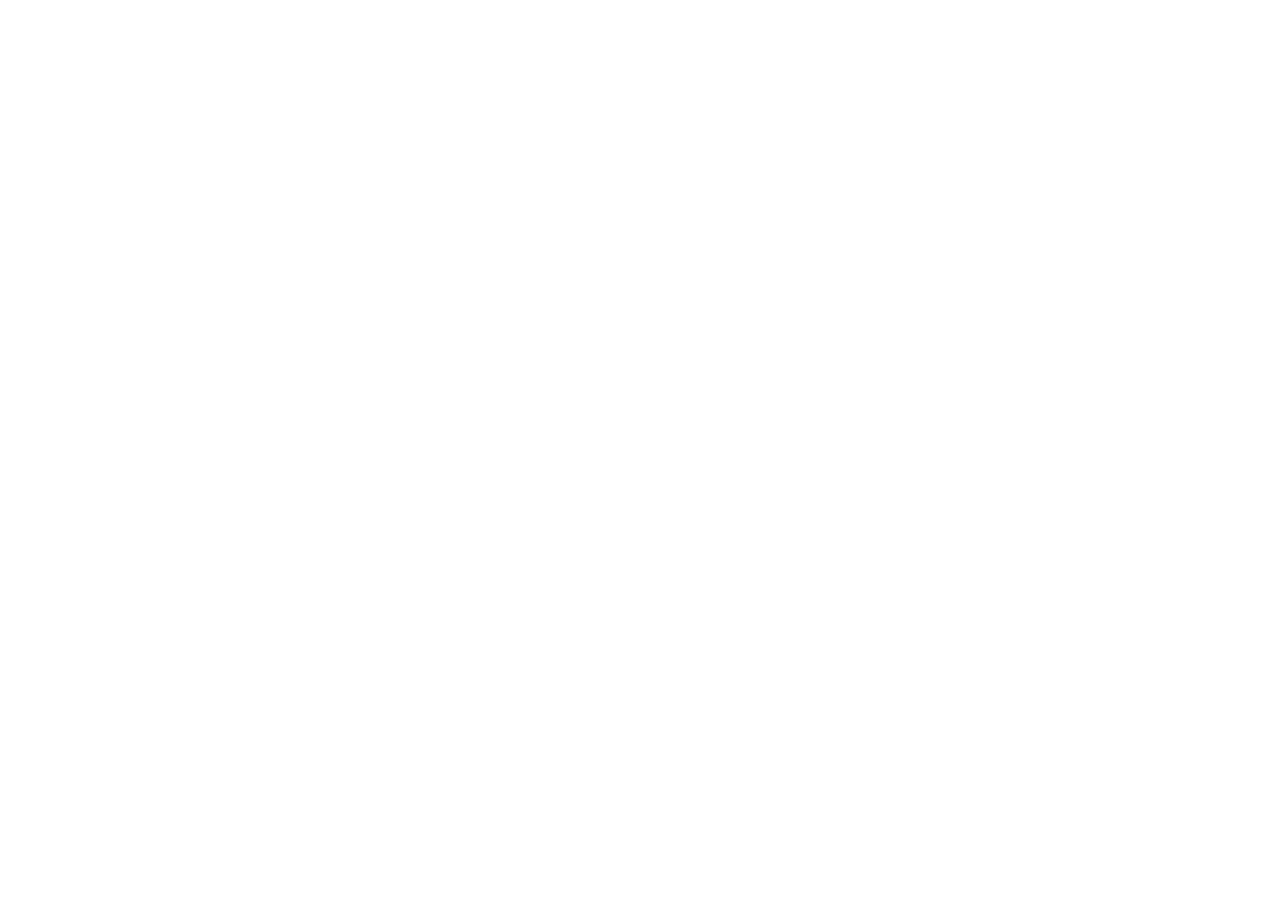
==== index.html @ e7447dc5 "day 1" ====
<!-- <!DOCTYPE html>
<html>
    <head>
        <title>

        </title>
    </head>
<body>
    <main>
        <div id="stores">



        </div>
    </main>
    <footer>

    </footer>
    <script src="js/app.js"></script>
</body>
</html> -->
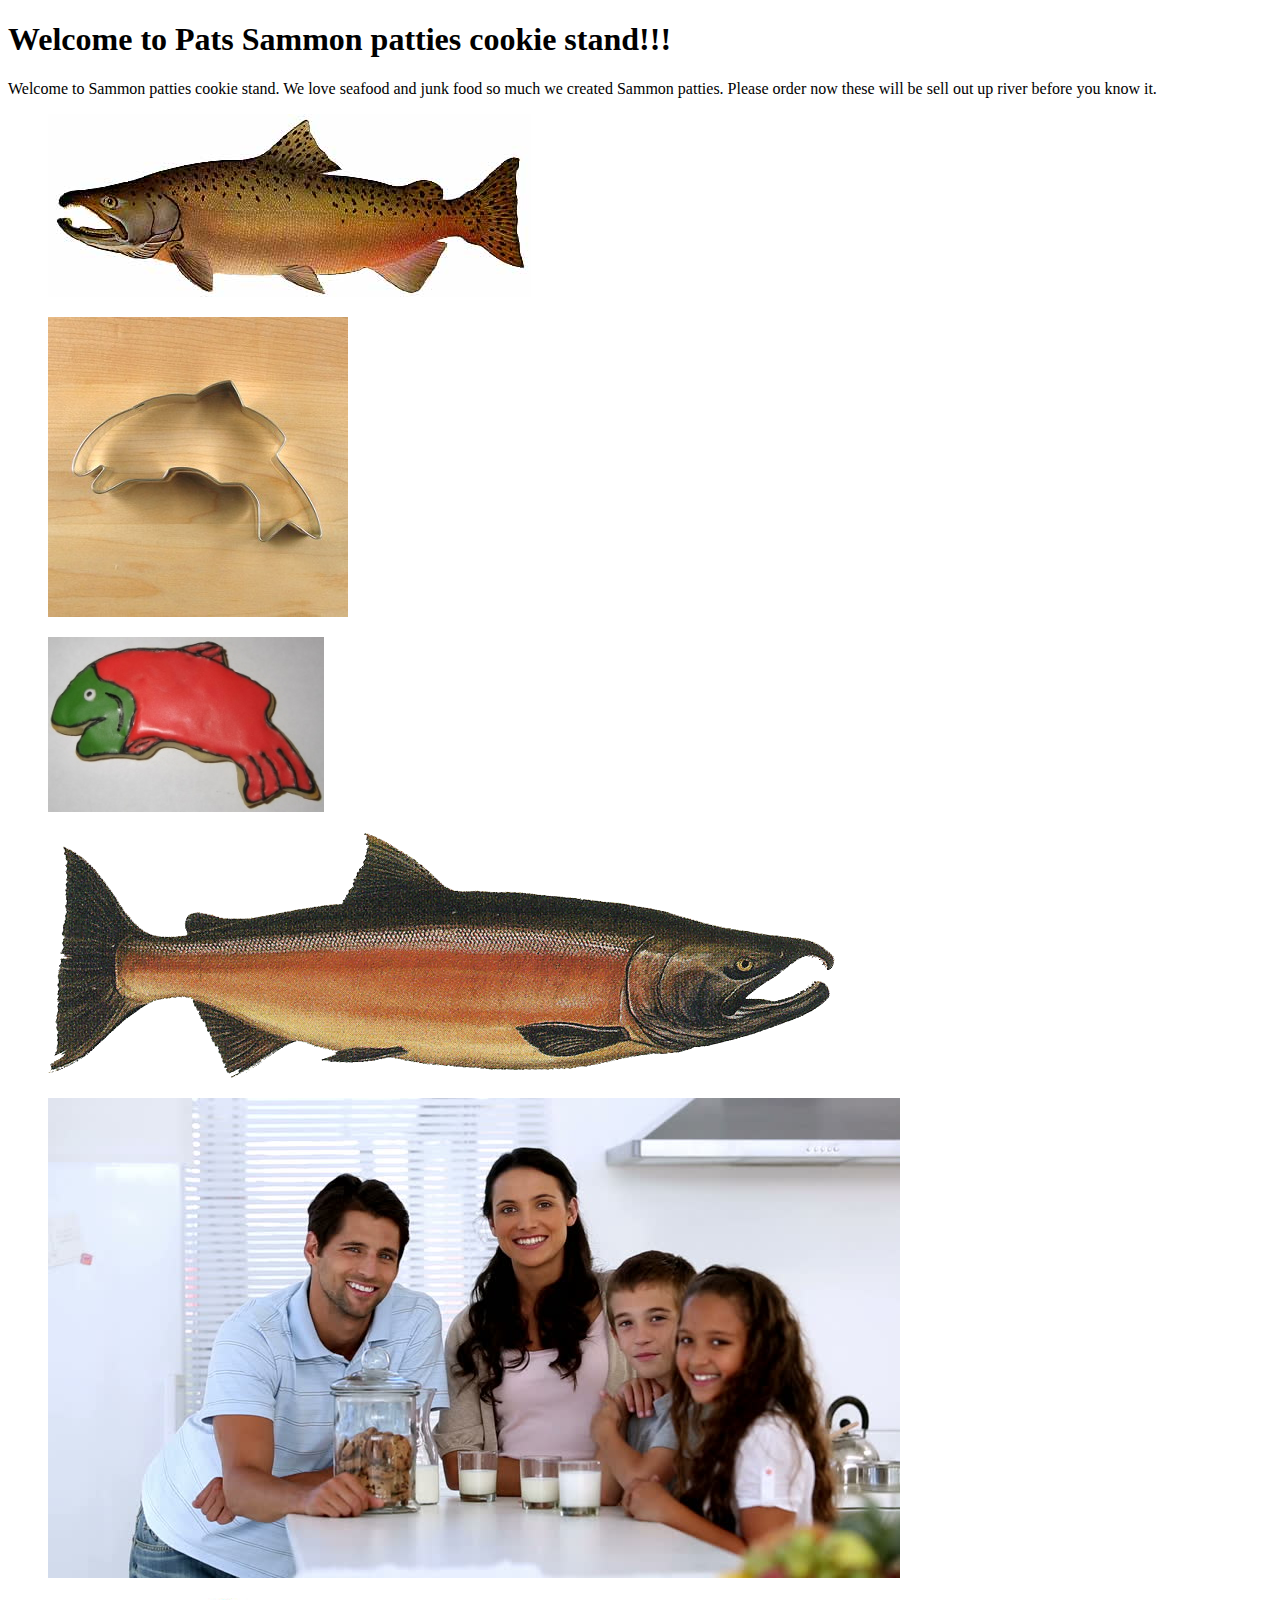
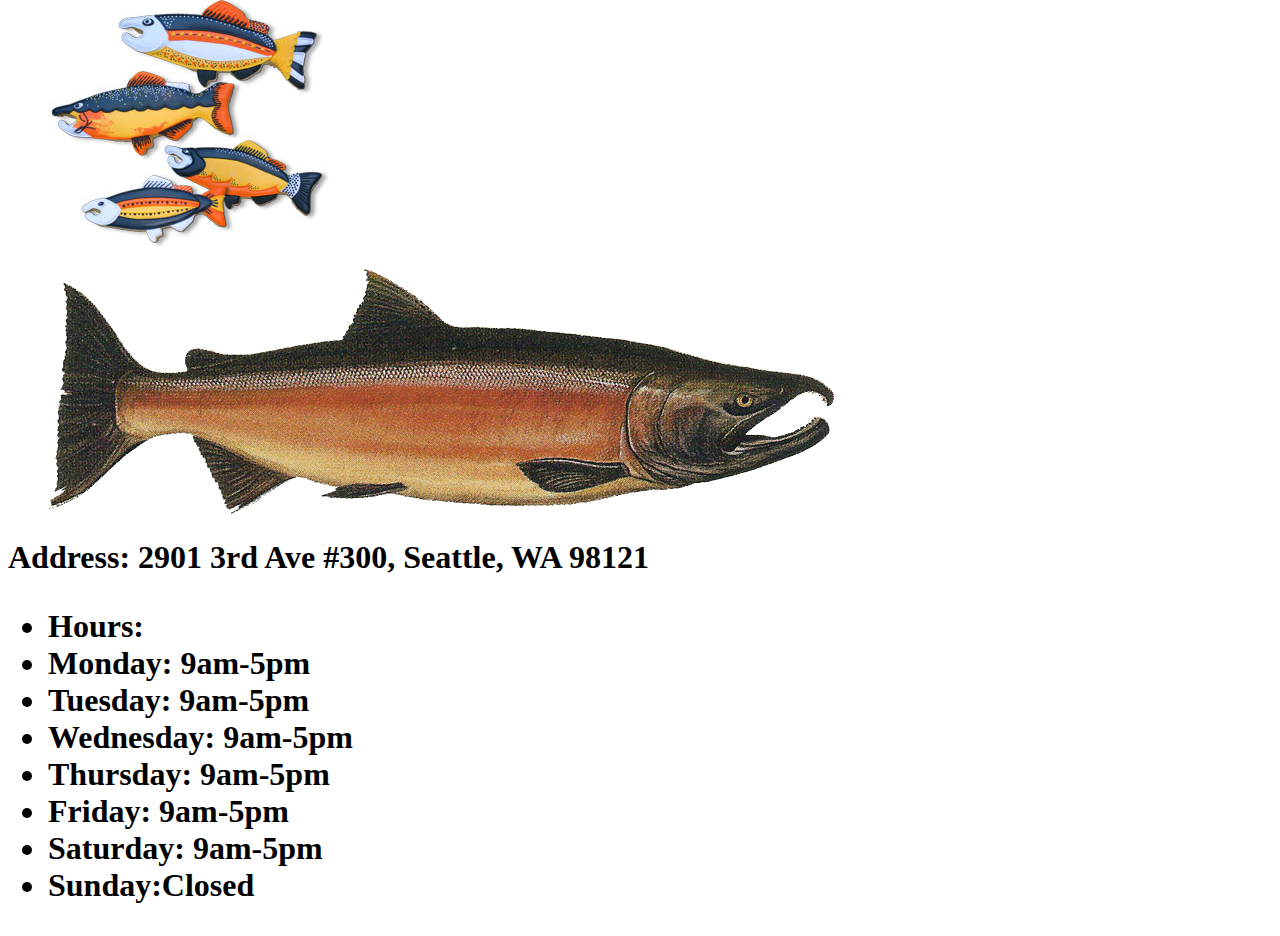
==== commit 976fdfbc: "indexpictures" ====
--- a/index.html
+++ b/index.html
@@ -1,21 +1,80 @@
-<!-- <!DOCTYPE html>
+<!DOCTYPE html>
 <html>
     <head>
         <title>
-
+            <h1>Welcome to Pats Sammon patties cookie stand!!!</h1>
         </title>
     </head>
 <body>
     <main>
-        <div id="stores">
+        <!-- <div id="stores"> --><h1>Welcome to Pats Sammon patties cookie stand!!!</h1>
+          <article>
+            <article>
+
+                
+                <p> Welcome to Sammon patties cookie stand. We love seafood and junk food so much we created Sammon patties. Please order now these will be sell out up river before you know it.</p>
+                  <ul>  
+                <div></div>
+                <img src= /img/chinook.jpg>
+                    <p></p>
+                    <img src= /img/cutter.jpeg>
+                   
+                    <p></p>
+                    <img src= /img/frosted-cookie.jpg>
+                    <p></p>
+                    <img src= /img/salmon.png>
+                </ul> 
+                <ul>
+
+                        <p></p>
+                        <img src= /img/family.jpg>
+                        <p></p>
+                        <img src= /img/fish.jpg>
+                        <p></p>
+                        <img src= /img/salmon.png>
+               
+                    </ul>
+            </article>
+
+
+
+        </div>
+
+
+        <div>
+
+
+                
+
 
 
 
         </div>
     </main>
     <footer>
+        <h1>Address: 2901 3rd Ave #300, Seattle, WA 98121
+                <ul>
+                      
+                    <li> Hours: </li> 
+                    <li>Monday: 9am-5pm</li>
+                    <li>Tuesday: 9am-5pm</li>
+                    <li>Wednesday: 9am-5pm</li>
+                    <li>Thursday: 9am-5pm</li>
+                    <li>Friday: 9am-5pm</li>
+                    <li>Saturday: 9am-5pm</li>
+                    <li>Sunday:Closed</li>
 
+                        
+
+                  
+
+
+                </ul>
+            
+            </ul>    
+            </h1>
+                </footer>
     </footer>
-    <script src="js/app.js"></script>
+    <!-- <script src="js/app.js"></script> -->
 </body>
-</html> -->+</html>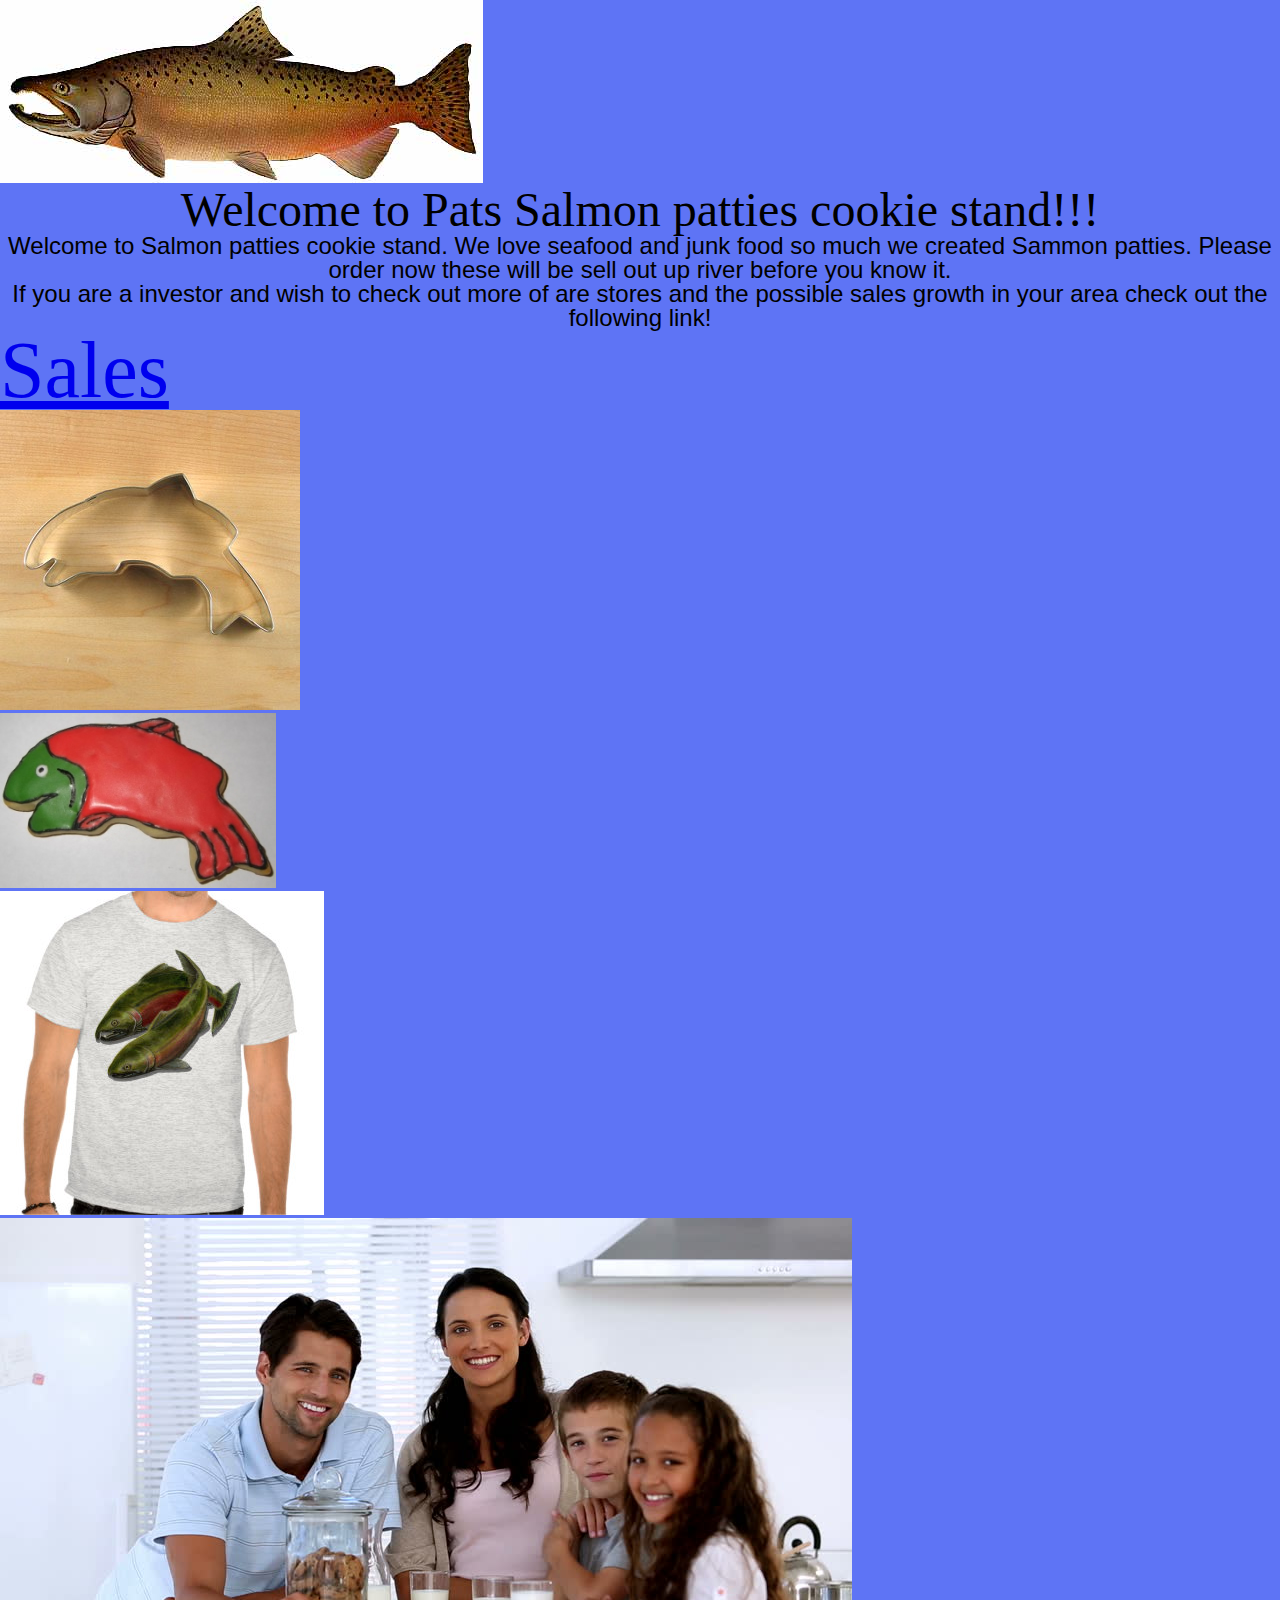
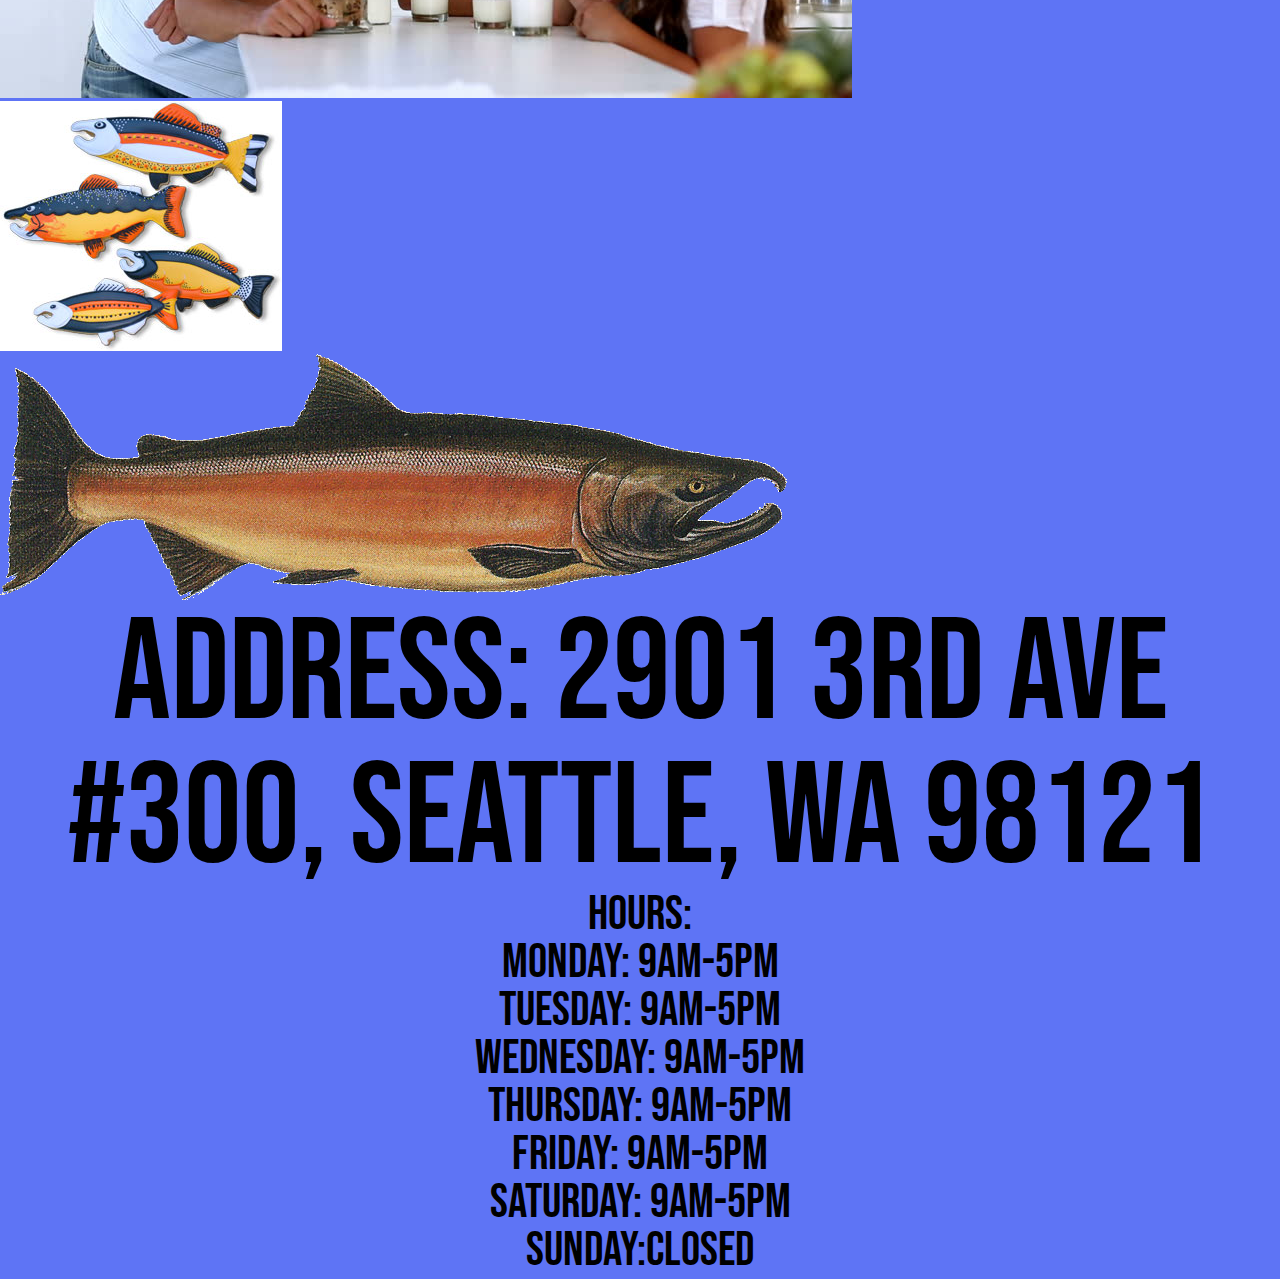
==== commit 023d0e85: "finaldone" ====
--- a/index.html
+++ b/index.html
@@ -1,37 +1,51 @@
 <!DOCTYPE html>
 <html>
     <head>
+            <link rel="stylesheet" href="css/reset.css">
+            <link rel="stylesheet" href="css/index.css">
+            <link href="https://fonts.googleapis.com/css?family=Bebas+Neue&display=swap" rel="stylesheet">
         <title>
-            <h1>Welcome to Pats Sammon patties cookie stand!!!</h1>
+            Salmon Cookies
         </title>
     </head>
 <body>
     <main>
-        <!-- <div id="stores"> --><h1>Welcome to Pats Sammon patties cookie stand!!!</h1>
+
+        <section><img class = "hello" src= /img/chinook.jpg></section>
+       <h1>Welcome to Pats Salmon patties cookie stand!!!</h1>
           <article>
             <article>
 
                 
-                <p> Welcome to Sammon patties cookie stand. We love seafood and junk food so much we created Sammon patties. Please order now these will be sell out up river before you know it.</p>
-                  <ul>  
+                <p> Welcome to Salmon patties cookie stand. We love seafood and junk food so much we created Sammon patties. Please order now these will be sell out up river before you know it.<p>
+                   
+                 <section>  
+                <p>If you are a investor and wish to check out more of are stores and the possible sales growth in your area check out the following link!</p>
+            </section> 
+                
+                <ul>  
+                        <ul>
+                           
+                            <li><a class = "link" href="sales.html">Sales</a></li>
+                        </ul>
+
                 <div></div>
-                <img src= /img/chinook.jpg>
                     <p></p>
-                    <img src= /img/cutter.jpeg>
+                    <img class = "pic" src= /img/cutter.jpeg>
                    
                     <p></p>
-                    <img src= /img/frosted-cookie.jpg>
+                    <img class = "pic" src= /img/frosted-cookie.jpg>
                     <p></p>
-                    <img src= /img/salmon.png>
+                    <img class = "pic" src= /img/shirt.jpg>
                 </ul> 
                 <ul>
 
                         <p></p>
-                        <img src= /img/family.jpg>
+                        <img class = "pic" src= /img/family.jpg>
                         <p></p>
-                        <img src= /img/fish.jpg>
+                        <img class = "pic" src= /img/fish.jpg>
                         <p></p>
-                        <img src= /img/salmon.png>
+                        <img class = "pic" src= /img/salmon.png>
                
                     </ul>
             </article>
@@ -52,7 +66,7 @@
         </div>
     </main>
     <footer>
-        <h1>Address: 2901 3rd Ave #300, Seattle, WA 98121
+        <h1>Address: 2901 3rd Ave #300, Seattle, WA 98121</h1>
                 <ul>
                       
                     <li> Hours: </li> 
@@ -72,9 +86,8 @@
                 </ul>
             
             </ul>    
-            </h1>
+            </Welcome>
                 </footer>
     </footer>
-    <!-- <script src="js/app.js"></script> -->
 </body>
 </html>--- a/css/index.css
+++ b/css/index.css
@@ -0,0 +1,40 @@
+@import "reset.css";
+
+/* font-family: 'Bebas Neue', cursive; */
+
+* {
+  background-color: rgb(94, 116, 245);
+}
+
+
+h1 {
+  text-align: center;
+  font-size: 3em;
+
+
+}
+
+p{
+  font-size: 1.5em;
+  text-align: center;
+  font-family: Verdana, Helvetica, sans-serif;
+}
+
+.link {
+  font-size: 5em;
+}
+
+.class {
+  float: center;
+}
+
+footer {
+  font-family: 'Bebas Neue', cursive;
+  margin: auto;
+  font-size: 3em;
+  text-align: center;
+}
+
+.hello {
+  float: center;
+}